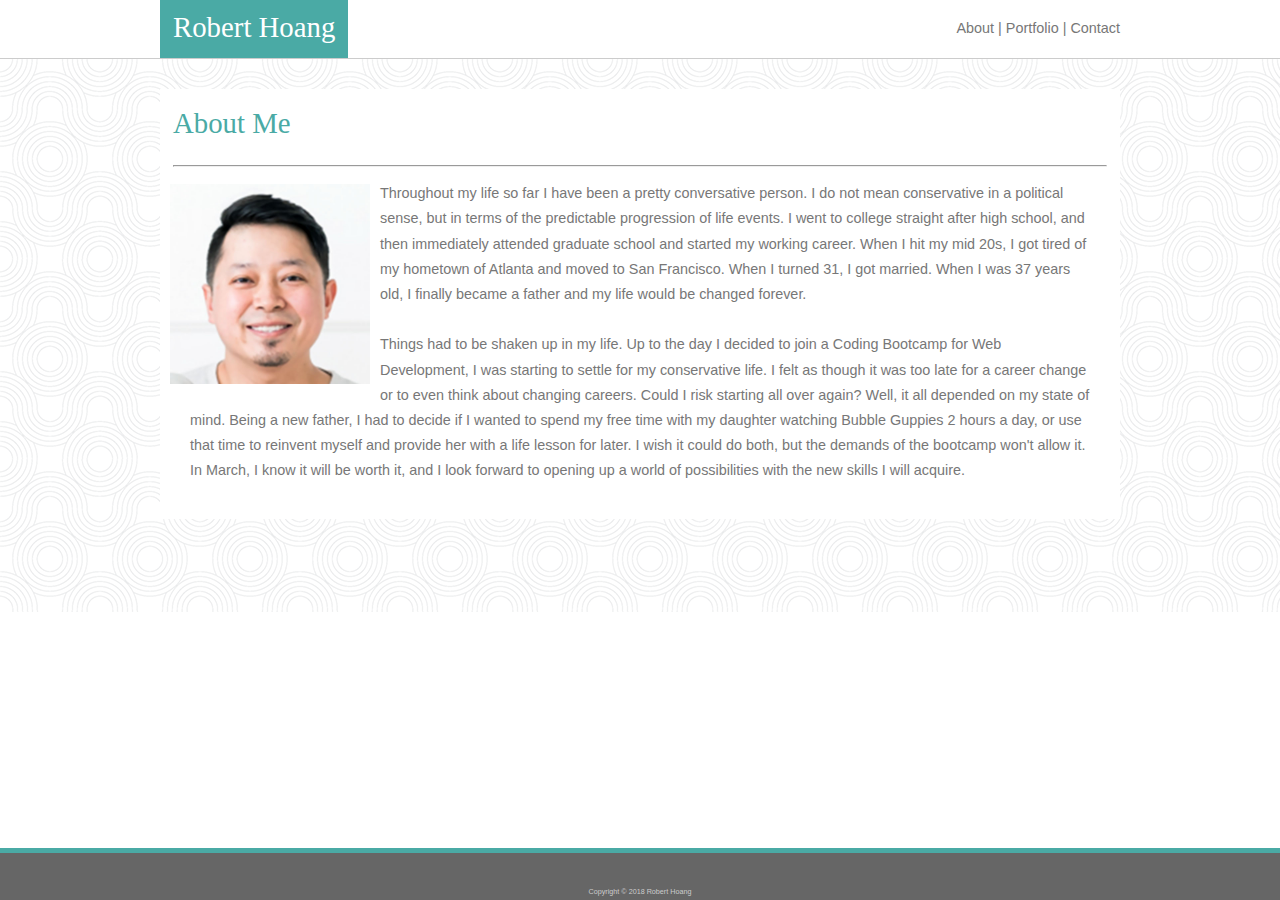
==== index.html @ 0cfff9ba "initial creation of directories and files for homework 2 responsive portfolio" ====
<!DOCTYPE html>
<html>
<head>
    <meta charset="utf-8" />
    <meta http-equiv="X-UA-Compatible" content="IE=edge">
    <title>Robert Hoang Developer Portfolio</title>
    <meta name="viewport" content="width=device-width, initial-scale=1">
    <link rel="stylesheet" type="text/css" media="screen" href="assets/css/reset.css" />
    <link rel="stylesheet" type="text/css" media="screen" href="assets/css/style.css" />
    
</head>
<body>
            
    <header id="masterheader"> <!--header-->
            <div class="container"> <!--container for logo and nav-->
                <h1 id="logo">Robert Hoang</h1>
                <nav> <!--navigation links-->
                    <a href="index.html">About  |  </a>
                    <a href="portfolio.html">Portfolio  |</a>
                    <a href="contact.html">Contact</a>
                </nav>
            </div>
    </header>


    <div id="content-container">
        <section class="main-section">
            <h1>About Me</h1>
            <hr>
            <img src="assets/images/me.jpg" alt="image of robert" class="me">
            <p>Throughout my life so far I have been a pretty conversative person. I do not mean <i>conservative</i> in a political sense, but in terms of the predictable progression of life events. I went to college straight after high school, and then immediately attended graduate school and started my working career. When I hit my mid 20s, I got tired of my hometown of Atlanta and moved to San Francisco. When I turned 31, I got married. When I was 37 years old, I finally became a father and my life would be changed forever. 
            <br><br>Things had to be shaken up in my life. Up to the day I decided to join a Coding Bootcamp for Web Development, I was starting to settle for my conservative life. I felt as though it was too late for a career change or to even think about changing careers. Could I risk starting all over again? Well, it all depended on my state of mind. Being a new father, I had to decide if I wanted to spend my free time with my daughter watching Bubble Guppies 2 hours a day, or use that time to reinvent myself and provide her with a life lesson for later. I wish it could do both, but the demands of the bootcamp won't allow it. In March, I know it will be worth it, and I look forward to opening up a world of possibilities with the new skills I will acquire.</p>
        </section>
    </div>

    <footer class="footer">
       Copyright &copy; 2018 Robert Hoang
     </footer>
</body>
</html>
---- assets/css/style.css ----
body {
    margin: 0 auto;
    color:#777777;
    font-family:'Arial', 'Helvetica Neue', Helvetica, sans-serif;
    font-size:.9em;
}

nav {
    padding-top: 21px;
    padding-bottom:21px;
    float:right;
}

a {
    text-decoration:none;
    color:#777777;
}

h1 {
    font-family:'Georgia', Times, Times New Roman, serif; 
    font-size:2em;
    color:#4aaaa5;
    padding-left:13px;
    padding-top:20px;
    padding-bottom:20px;
}

h3 {
    margin-left:13px;
    margin-bottom:10px;
    margin-top:20px;
}

h4 {
    font-family:'Georgia', Times, Times New Roman, serif; 
    color:#ffffff;
    background-color:#4aaaa5;
    text-align:center;
    padding-top:10px;
    padding-bottom:10px;
}

hr {
    margin-left:13px;
    margin-right:13px;
}

p {
    line-height:175%;
    padding:7px 30px 30px 30px;
}
#logo {
    background-color:#4aaaa5;
    font-size:2em;
    float:left;
    padding:13px 13px 16px 13px;
    color:#ffffff;
}

#masterheader {
    background-color: #ffffff;
    border-bottom: 1px solid #cccccc;
    height:58px;
    margin: 0 auto;
}

#content-container {
    background-image: url("../images/round.png");
    padding-top: 30px;
    padding-bottom: 93px;
}
.main-section {
    background-color:#ffffff;
    border-color:#dddddd;
    width:960px;
    margin: 0 auto;
    padding-bottom:5px;
}
.me {
    width: 200px;
    float: left;
    margin: 10px;
}

footer {
    width: 100%;
    text-align: center;
    background-color:#666666;
    color:#cccccc;
    padding: 35px 0px 5px 0px;
    border-top: 5px;
    border-style: solid;
    border-color:#4aaaa5;
    font-size:.5em;
    position: fixed;
    left: 0;
    bottom: 0;
    z-index:1000;
}

.container {
    margin: 0 auto;
    width:960px;
}

.inputfield {
    border:1px solid #cccccc;
    padding-top:3px;
    padding-bottom:3px;
    padding-left:5px;
    margin:3px 13px 3px 13px;
}

#messagebox {
    height:110px;
}

.button {
    margin-top:20px;
    margin-bottom:20px;
    margin-left:13px;
    background-color:#4aaaa5;
    padding:5px 10px 5px 10px;
    width:50px;
    color:#ffffff;
}

.portcontainer {
    position:relative;
    width:960px;
}

.portplaceholder {
    width:275px;
    z-index:0;
    left:6px;
    top:15px;
    position:relative;
}

.hangportplaceholder {
    position:absolute;
    top:15px;
    left:6px;
    z-index:100;
}

#hangman {
    top:180px;
    z-index:1;
    position:absolute;
}

.rgbportplaceholder {
    position:absolute;
    top:15px;
    left:325px;
}

#rpg {
    top:180px;
    z-index:1;
    position:absolute;
}

.triviaportplaceholder {
    position:absolute;
    top:280px;
    left:6px;
}

#trivia {
    top:180px;
    z-index:1;
    position:absolute;
}

.rutgersportplaceholder {
    position:absolute;
    top:280px;
    left:325px;
}

#rutgers {
    top:180px;
    z-index:1;
    position:absolute;
}

.rockportplaceholder {
    position:absolute;
    top:545px;
    left:6px;
}

#rock {
    top:180px;
    z-index:1;
    position:absolute;
}

#portmain {
    padding-bottom:840px;
}
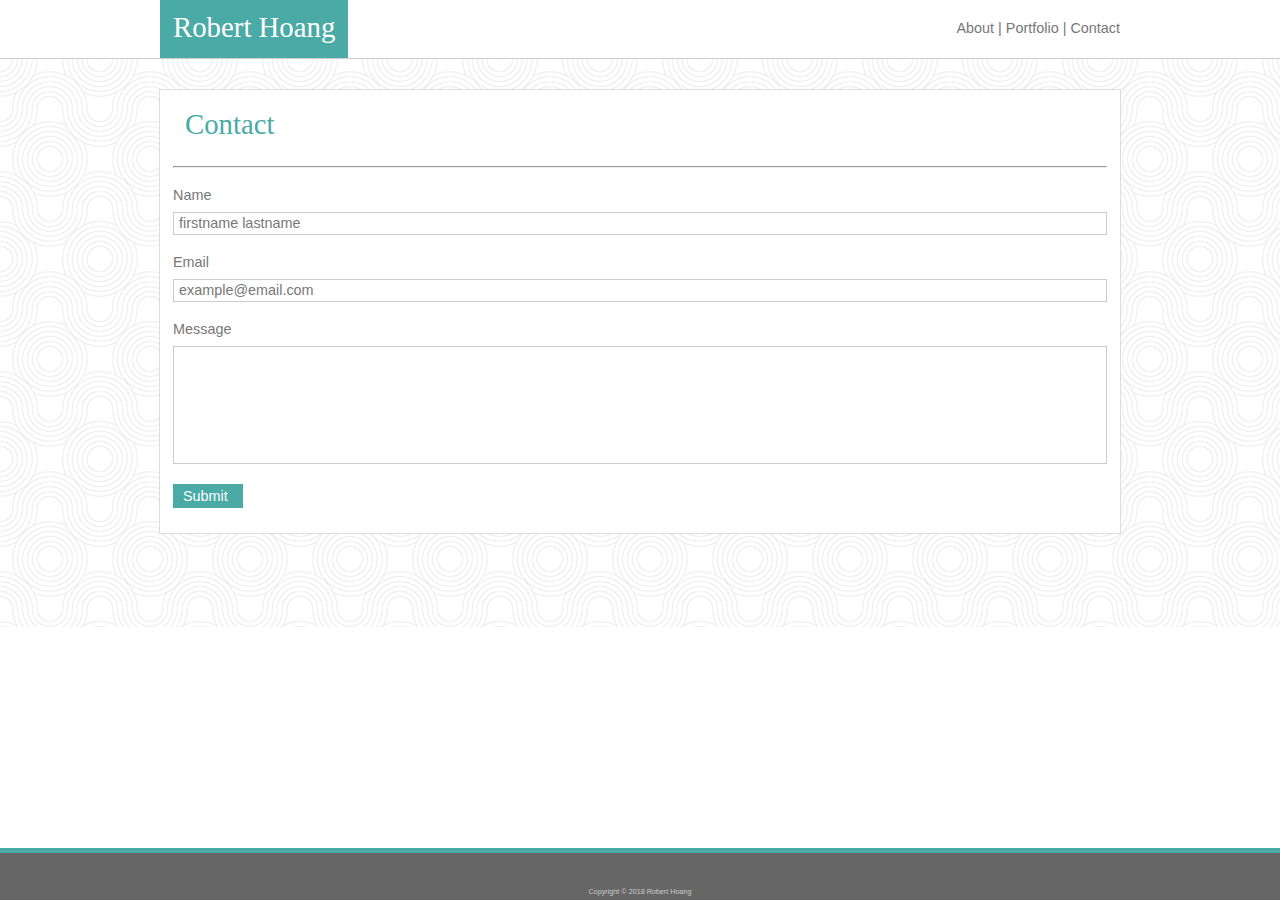
==== commit 3e4af31f: "turning in homework assignment 2 responsive portfolio" ====
--- a/index.html
+++ b/index.html
@@ -24,14 +24,18 @@
 
 
     <div id="content-container">
-        <section class="main-section">
-            <h1>About Me</h1>
-            <hr>
-            <img src="assets/images/me.jpg" alt="image of robert" class="me">
-            <p>Throughout my life so far I have been a pretty conversative person. I do not mean <i>conservative</i> in a political sense, but in terms of the predictable progression of life events. I went to college straight after high school, and then immediately attended graduate school and started my working career. When I hit my mid 20s, I got tired of my hometown of Atlanta and moved to San Francisco. When I turned 31, I got married. When I was 37 years old, I finally became a father and my life would be changed forever. 
-            <br><br>Things had to be shaken up in my life. Up to the day I decided to join a Coding Bootcamp for Web Development, I was starting to settle for my conservative life. I felt as though it was too late for a career change or to even think about changing careers. Could I risk starting all over again? Well, it all depended on my state of mind. Being a new father, I had to decide if I wanted to spend my free time with my daughter watching Bubble Guppies 2 hours a day, or use that time to reinvent myself and provide her with a life lesson for later. I wish it could do both, but the demands of the bootcamp won't allow it. In March, I know it will be worth it, and I look forward to opening up a world of possibilities with the new skills I will acquire.</p>
-        </section>
-    </div>
+    <section class="main-section">
+        <h1>Contact</h1>
+        <hr>
+        <h3>Name</h3>
+        <div class="inputfield">firstname lastname</div>
+        <h3>Email</h3>
+        <div class="inputfield">example@email.com</div>
+        <h3>Message</h3>
+        <div id="messagebox" class="inputfield"></div>
+        <div class="button">Submit</div>    
+    </section>
+</div>
 
     <footer class="footer">
        Copyright &copy; 2018 Robert Hoang
--- a/assets/css/style.css
+++ b/assets/css/style.css
@@ -20,7 +20,7 @@
     font-family:'Georgia', Times, Times New Roman, serif; 
     font-size:2em;
     color:#4aaaa5;
-    padding-left:13px;
+    padding-left:25px;
     padding-top:20px;
     padding-bottom:20px;
 }
@@ -33,11 +33,7 @@
 
 h4 {
     font-family:'Georgia', Times, Times New Roman, serif; 
-    color:#ffffff;
-    background-color:#4aaaa5;
-    text-align:center;
-    padding-top:10px;
-    padding-bottom:10px;
+
 }
 
 hr {
@@ -61,7 +57,7 @@
     background-color: #ffffff;
     border-bottom: 1px solid #cccccc;
     height:58px;
-    margin: 0 auto;
+    
 }
 
 #content-container {
@@ -71,7 +67,7 @@
 }
 .main-section {
     background-color:#ffffff;
-    border-color:#dddddd;
+    border: 1px solid #dddddd;
     width:960px;
     margin: 0 auto;
     padding-bottom:5px;
@@ -133,72 +129,186 @@
 .portplaceholder {
     width:275px;
     z-index:0;
-    left:6px;
-    top:15px;
     position:relative;
-}
-
-.hangportplaceholder {
-    position:absolute;
-    top:15px;
-    left:6px;
-    z-index:100;
-}
-
-#hangman {
-    top:180px;
-    z-index:1;
-    position:absolute;
-}
-
-.rgbportplaceholder {
-    position:absolute;
-    top:15px;
-    left:325px;
-}
-
-#rpg {
-    top:180px;
-    z-index:1;
-    position:absolute;
-}
-
-.triviaportplaceholder {
-    position:absolute;
-    top:280px;
-    left:6px;
-}
-
-#trivia {
-    top:180px;
-    z-index:1;
-    position:absolute;
-}
-
-.rutgersportplaceholder {
-    position:absolute;
-    top:280px;
-    left:325px;
-}
-
-#rutgers {
-    top:180px;
-    z-index:1;
-    position:absolute;
-}
-
-.rockportplaceholder {
-    position:absolute;
-    top:545px;
-    left:6px;
-}
-
-#rock {
-    top:180px;
-    z-index:1;
-    position:absolute;
+    float:left;
+    margin:20px 30px 25px 30px;
+    overlow: auto;
 }
 
 #portmain {
     padding-bottom:840px;
+}
+
+.site {
+    display: flex;
+    min-height: 100vh;
+    flex-direction: column;
+  }
+  
+.site-content {
+    flex: 1;
+  }
+
+.portplaceholder h4 {
+    position:absolute;
+    bottom:20px;
+    width:100%;
+    font-weight:300;
+    line-height:30px;
+    color:#ffffff;
+    text-align:center;
+    background:#4aaaa5;
+    margin-bottom:0;
+    border-bottom:0;
+}
+
+
+body, html {
+    width: 100%;
+    height:100%;
+}
+
+@media screen and (max-width:980px) {
+    .main-section {
+        width:65%;
+        margin-left:2%;
+    }
+
+    #logo {
+        margin-left:0%;
+    }
+
+    .portplaceholder img {
+        width:90%;
+    }
+
+    .portplaceholder h4 {
+        width:90%;
+    }
+
+    #portmain h1 {
+        padding-left:25px;
+    }
+}
+
+@media screen and (max-width:768px) {
+    .main-section {
+        width:96%;
+        margin: 0 auto;
+    }
+
+    .container {
+        width:100%;
+        max-width:740px;
+        padding-left:2%;
+        padding-right:2%;
+    }
+
+    #masterheader {
+        margin-left:0px;
+        margin-right:0px;
+    }
+
+    .footer {
+        width:100%;
+        max-width:768px;
+    }
+    
+    .portcontainer {
+        max-width:760px;
+    }
+
+    nav {
+        width:25%;
+    }
+
+    .portplaceholder {
+        margin: 20px 40px 25px 30px;
+    }
+
+    .portplaceholder img {
+        width:120%;
+    }
+
+    .portplaceholder h4 {
+        width:120%;
+    }
+}
+
+@media screen and (max-width:640px) {
+    .main-section {
+        width:100%;
+        max-width:96%;
+        margin-top:8%;
+        border: 1px solid #dddddd;
+    }
+
+    .container {
+        max-width: 96%
+    }
+
+    #logo {
+        width:100%;
+        text-align:center;
+        padding-left:0px;
+        padding-right:0px;
+        margin-left:0px;
+    }
+
+    nav {
+        width:100%;
+        max-width:640px;
+        text-align:center;
+        background-color:#ffffff;
+        border-bottom:2px solid #dddddd;
+    }
+
+    .me {
+        width: 80%;
+        margin-left:10%;
+        margin-bottom:2%;
+    }
+
+    #masterheader {
+        max-width:640px;
+        border-bottom-width: 0px;
+        margin-left:0;
+        margin-right:0;
+        background-color:#4aaaa5;
+    }
+
+    hr {
+        width:96%;
+    }
+
+    .site-content {
+        margin-top:9%;
+    }
+
+    .portcontainer {
+        width:96%;
+        max-width:640px;
+    }
+
+    .portplaceholder img {
+        width:200%;
+        
+    }
+
+    .portplaceholder h4 {
+        width:200%;
+    }
+
+    #portmain {
+        margin-top:8%;
+        align-content:center;
+    }
+
+    .sitecontent {
+        margin-top:58px;
+    }
+
+    #contact-form: {
+        margin-top:0;
+    }
 }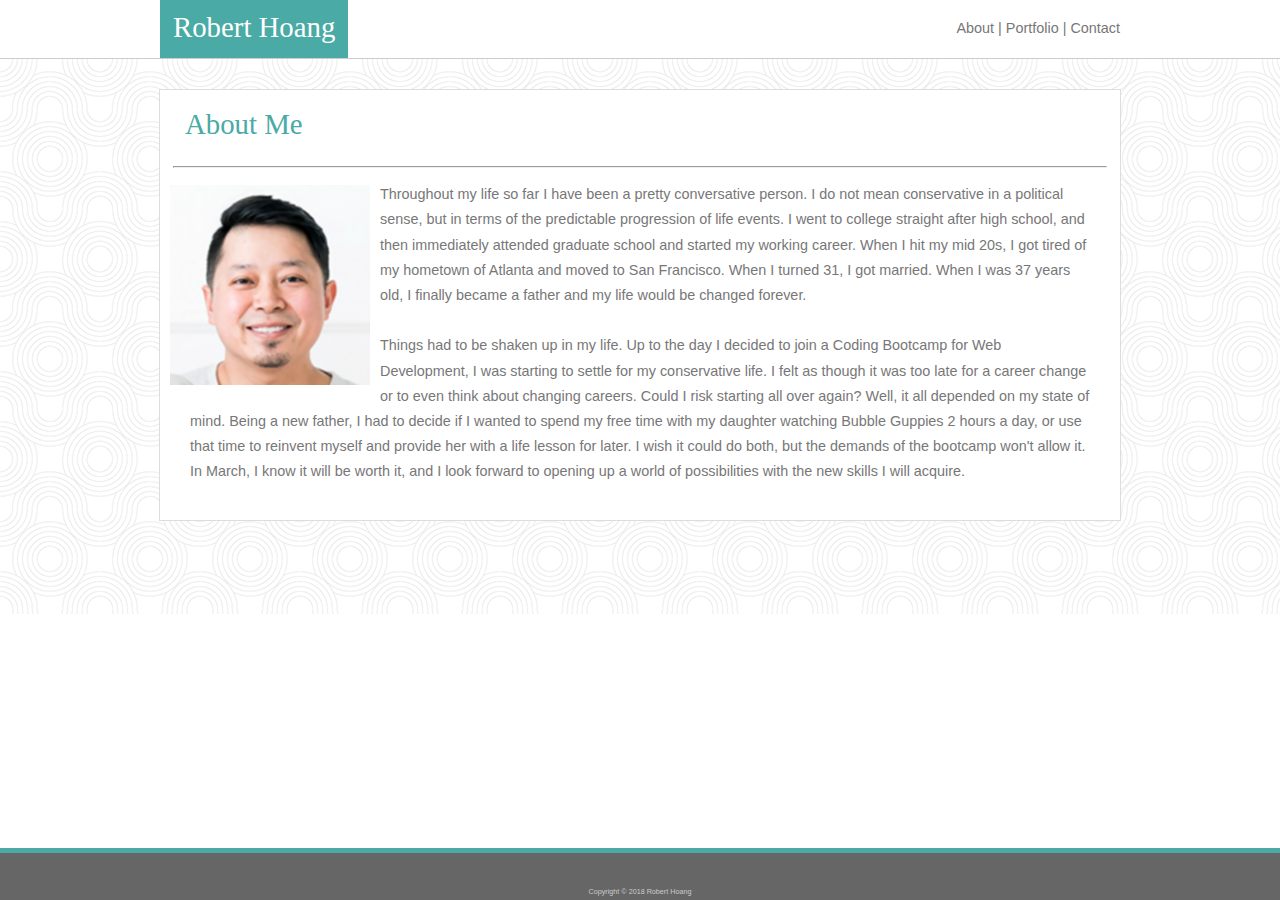
==== commit 9ab1c634: "corrected index html file" ====
--- a/index.html
+++ b/index.html
@@ -24,18 +24,14 @@
 
 
     <div id="content-container">
-    <section class="main-section">
-        <h1>Contact</h1>
-        <hr>
-        <h3>Name</h3>
-        <div class="inputfield">firstname lastname</div>
-        <h3>Email</h3>
-        <div class="inputfield">example@email.com</div>
-        <h3>Message</h3>
-        <div id="messagebox" class="inputfield"></div>
-        <div class="button">Submit</div>    
-    </section>
-</div>
+        <section class="main-section">
+            <h1>About Me</h1>
+            <hr>
+            <img src="assets/images/me.jpg" alt="image of robert" class="me">
+            <p>Throughout my life so far I have been a pretty conversative person. I do not mean <i>conservative</i> in a political sense, but in terms of the predictable progression of life events. I went to college straight after high school, and then immediately attended graduate school and started my working career. When I hit my mid 20s, I got tired of my hometown of Atlanta and moved to San Francisco. When I turned 31, I got married. When I was 37 years old, I finally became a father and my life would be changed forever. 
+            <br><br>Things had to be shaken up in my life. Up to the day I decided to join a Coding Bootcamp for Web Development, I was starting to settle for my conservative life. I felt as though it was too late for a career change or to even think about changing careers. Could I risk starting all over again? Well, it all depended on my state of mind. Being a new father, I had to decide if I wanted to spend my free time with my daughter watching Bubble Guppies 2 hours a day, or use that time to reinvent myself and provide her with a life lesson for later. I wish it could do both, but the demands of the bootcamp won't allow it. In March, I know it will be worth it, and I look forward to opening up a world of possibilities with the new skills I will acquire.</p>
+        </section>
+    </div>
 
     <footer class="footer">
        Copyright &copy; 2018 Robert Hoang
